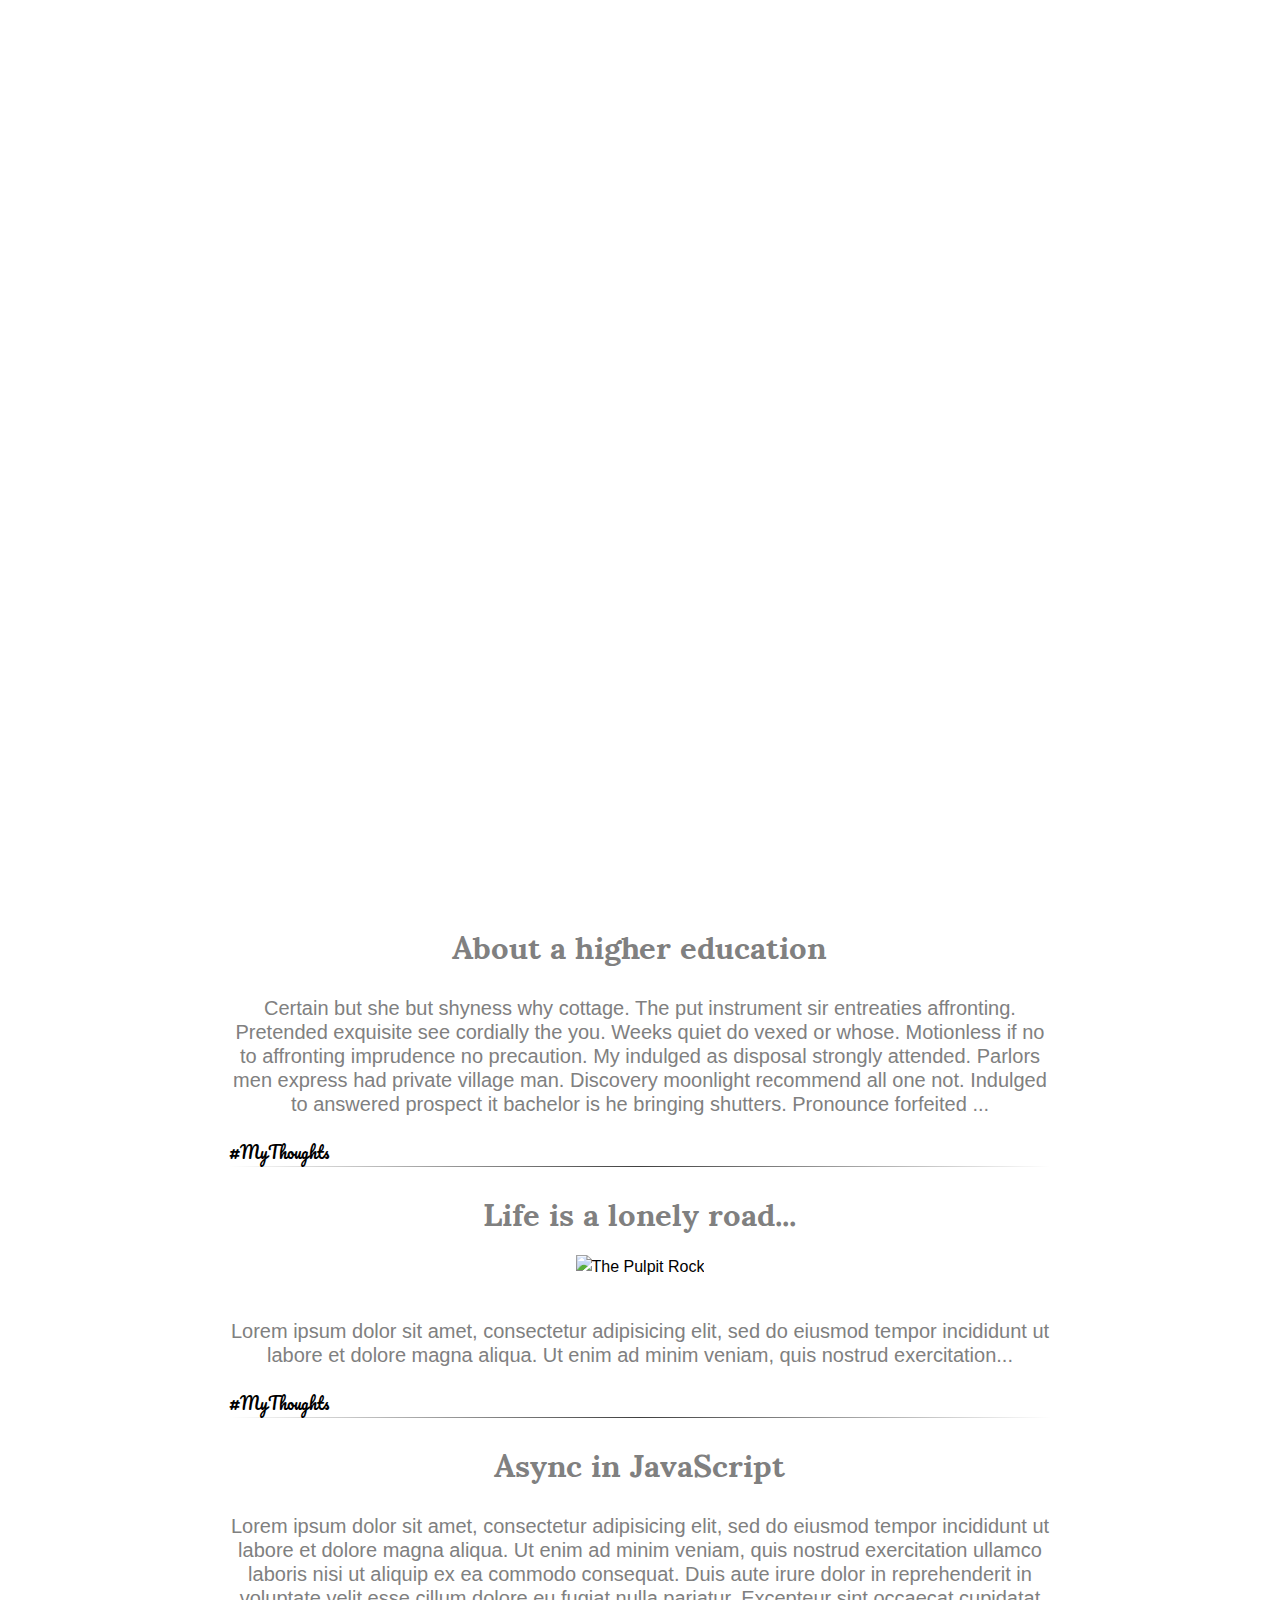
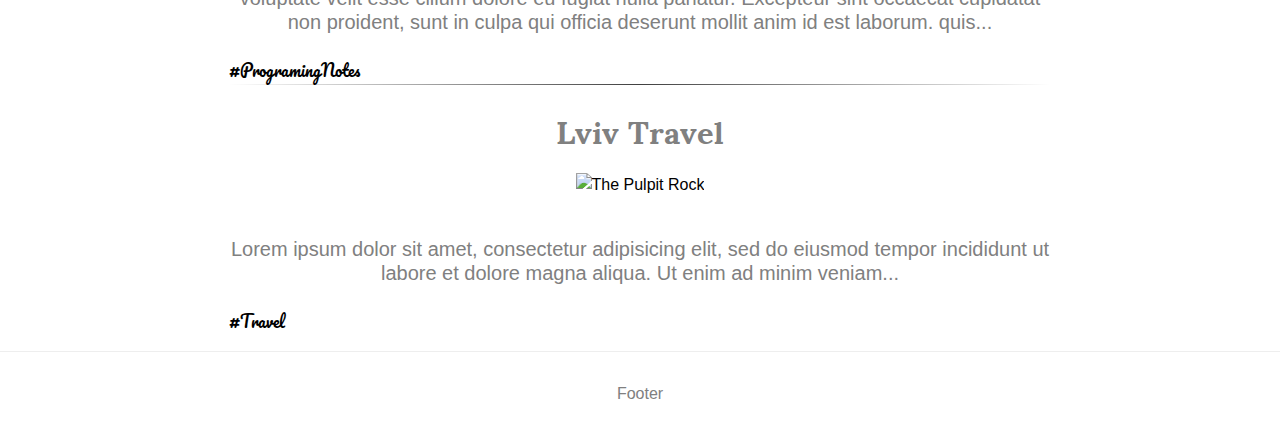
==== Index.html @ 1e5cf9cc "initial commit:add site structure" ====
<!DOCTYPE html>
<html lang="ru">
<head>
<meta charset="UTF-8">
<meta name="viewport" content="width=device-width, initial-scale=1.0">
<link rel="stylesheet" type="text/css" href="Style/style.css">
<link href='https://fonts.googleapis.com/css?family=Pacifico' rel='stylesheet' type='text/css'>
<link href='https://fonts.googleapis.com/css?family=Sumana' rel='stylesheet' type='text/css'>
</head>
    <body>
       <div class="container">
         
         <div id="header-wrapper">
            <div class="row fluid-bg">
                <div class="cols col-12">
                     <h2 id="blog-name">Freedom of thoughts<h2>
                </div>
            </div>
         </div>

       	<div class="row">
       		<div class="cols col-2"></div>
	        <div class="cols col-8">
            <article>
                <a href="MyThoughtsPage.html"><h2 class="post-title">About a higher education</h2></a>
                <p class="post-content">Certain but she but shyness why cottage. The put instrument sir entreaties affronting. Pretended exquisite see cordially the you. Weeks quiet do vexed or whose. Motionless if no to affronting imprudence no precaution. My indulged as disposal strongly attended. Parlors men express had private village man. Discovery moonlight recommend all one not. Indulged to answered prospect it bachelor is he bringing shutters. Pronounce forfeited ...</p><br>
                <div class="blog-details">
                    <a class="tag">#MyThoughts</a>
                </div>
                <hr class="style-two">
            </article>
           <article>
               <a href=""><h2 class="post-title">Life is a lonely road...</h2></a>
               <figure>
                    <img src="http://createapk.com/project/2014/11/leonleon/freedom-wallpaper-hd/image/202554-freedom-wallpaper-hd.jpg" alt="The Pulpit Rock" width="504" height="428">
               </figure>
                <p class="post-content">Lorem ipsum dolor sit amet, consectetur adipisicing elit, sed do eiusmod
                tempor incididunt ut labore et dolore magna aliqua. Ut enim ad minim veniam,
                quis nostrud exercitation...</p><br>
                <div class="blog-details">
                    <a class="tag">#MyThoughts</a>
                </div>
                <hr class="style-two">
           </article>
           <article>
                <a href=""><h2 class="post-title">Async in JavaScript</h2></a>
                <p class="post-content">Lorem ipsum dolor sit amet, consectetur adipisicing elit, sed do eiusmod
                tempor incididunt ut labore et dolore magna aliqua. Ut enim ad minim veniam,
                quis nostrud exercitation ullamco laboris nisi ut aliquip ex ea commodo
                consequat. Duis aute irure dolor in reprehenderit in voluptate velit esse
                cillum dolore eu fugiat nulla pariatur. Excepteur sint occaecat cupidatat non
                proident, sunt in culpa qui officia deserunt mollit anim id est laborum.
                quis...</p><br>
                <div class="blog-details">
                    <a class="tag">#ProgramingNotes</a>
                </div>
                <hr class="style-two">
           </article>
           <article>
            <a href=""><h2 class="post-title">Lviv Travel</h2></a>
               <figure>
                    <img src="http://createapk.com/project/2014/11/leonleon/freedom-wallpaper-hd/image/202554-freedom-wallpaper-hd.jpg" alt="The Pulpit Rock" width="504" height="428">
               </figure>
                <p class="post-content">Lorem ipsum dolor sit amet, consectetur adipisicing elit, sed do eiusmod
                tempor incididunt ut labore et dolore magna aliqua. Ut enim ad minim veniam...</p><br>
                <div class="blog-details">
                    <a class="tag">#Travel</a>
                </div>
           </article>
	        </div>
	        <div class="cols col-2"></div>
         </div>
         <footer>
            <p>Footer</p>
          </footer>
        </div>
    </body>
</html>
<script src="https://ajax.googleapis.com/ajax/libs/jquery/1.11.3/jquery.min.js"></script>
---- Style/style.css ----
*{
    margin: 0;
    padding: 0;
    /*Use to fix default boxinng model*/
    -webkit-box-sizing:border-box;
    -moz-box-sizing:border-box;
    -box-sizing:border-box;
}
body{
    font: 100%/1.5em Arial,Helvetica,sans-serif;
    color:#000;
}
#blog-name{
  font-family: 'Pacifico', cursive;
  word-spacing: 1em;
  padding-top: 5em;

}
/*Flexible media*/
article,aside,details,figcaption,figure,footer,header,hgroup,menu,nav,section,{
    display:block;
}
figure{
  margin: 2em;
}
img{
    max-width: 100%;
    height: auto;
}

article{
    margin-top: 2em;
}
p{
  color:grey;
}
a:link {
    text-decoration: none;
    color:grey;
}

a:visited {
    text-decoration: none;
    color:grey;
}

a:hover {
    text-decoration: none;
    color:grey;
}

a:active {
    text-decoration: none;
    color:grey;
}
.post-title{
    text-align: center;
    font-family: 'Sumana', serif;
    font-size:2em;
}

.article-title{
  text-align: center;
}
.post-content{
    margin-top: 2em;
    font-size: 20px;
}
.blog-details{
  text-align: left;
}
.tag{
  font-family: 'Pacifico', cursive;
}
footer{
  border-top:1px groove;
  padding:30px 0px;
  text-align:center;
}

}
hr{
  margin-top: 2em;
}
hr.style-two {
    border: 0;
    height: 1px;
    background-image: linear-gradient(to right, rgba(0, 0, 0, 0), rgba(0, 0, 0, 0.75), rgba(0, 0, 0, 0));
  }

.fluid-bg{
  position:absolute;
  top:50%;
  text-align:center;
  width:100%;
  color:#fff;
  font-size:36px;
  -ms-transform: translate(0,-50%); /* IE 9 */
  -webkit-transform: translate(0,-50%); /* Safari */
   transform: translate(0,-50%);  
}

/*for small device*/
@media screen and (max-width: 480px) {
    #header-wrapper{
      background-image:url(../Images/mobile.jpg);
      background-size:cover;
      webkit-background-size:cover;
      -moz-background-size:border-box;
      position:relative;
      height:100vh;
    }
}

/*for other divice*/
@media screen and (min-width: 45em) {
    #header-wrapper{
      background-image:url(https://tookapic.imgix.net/photos/2015/111/8/4/84f12ad0235b32b619c5d93e8f0a0469.jpg?w=770&q=90&s=3a5934e65e7febdb7e8cb700c8867b4a);
      background-size:cover;
      webkit-background-size:cover;
      -moz-background-size:border-box;
      position:relative;
      height:100vh;
    }
}


.container{
    width: 100%;
    margin:0 auto;
    background: white;
}

#content h2{
  margin:0px 0px 30px 0px;
}

.container .cols{
    float:left;/*For arrangement location of cols */
    margin:0 0 1em;
    padding:0 1em;
    text-align: center;
}
/*12 colums Mobile-First Grid System*/
    .container .cols.col-1, 
    .container .cols.col-2,
    .container .cols.col-3, 
    .container .cols.col-4, 
    .container .cols.col-5, 
    .container .cols.col-6, 
    .container .cols.col-7, 
    .container .cols.col-8, 
    .container .cols.col-9, 
    .container .cols.col-10, 
    .container .cols.col-11, 
    .container .cols.col-12 { width: 100%; }

/*ClearFix.We shoud use it to clear ours floats*/
.container:before,
.container:after,
.row:after,
.row:before,
.clear:before,
.clear:after{
    content:" ";
    display:table;
}

.container:after,
.row:after,
.clear:after{
    clear: both;
}

@media screen and (min-width: 480px) {
    .container .cols.col-1 { width: 8.333333333333333%; }
    .container .cols.col-2 { width: 16.66666666666667%; }
    .container .cols.col-3 { width: 25%; }
    .container .cols.col-4 { width: 33.333333333333333%;}
    .container .cols.col-5 { width: 41.66666666666667%; }
    .container .cols.col-6 { width: 50%; }
    .container .cols.col-7 { width: 58.33333333333333%; }
    .container .cols.col-8 { width: 66.66666666666666%; }
    .container .cols.col-9 { width: 75%; }
    .container .cols.col-10 { width: 83.333333333333333%; }
    .container .cols.col-11 { width: 91.66666666666667%; }
    .container .cols.col-12 { width: 100%; }
    
}
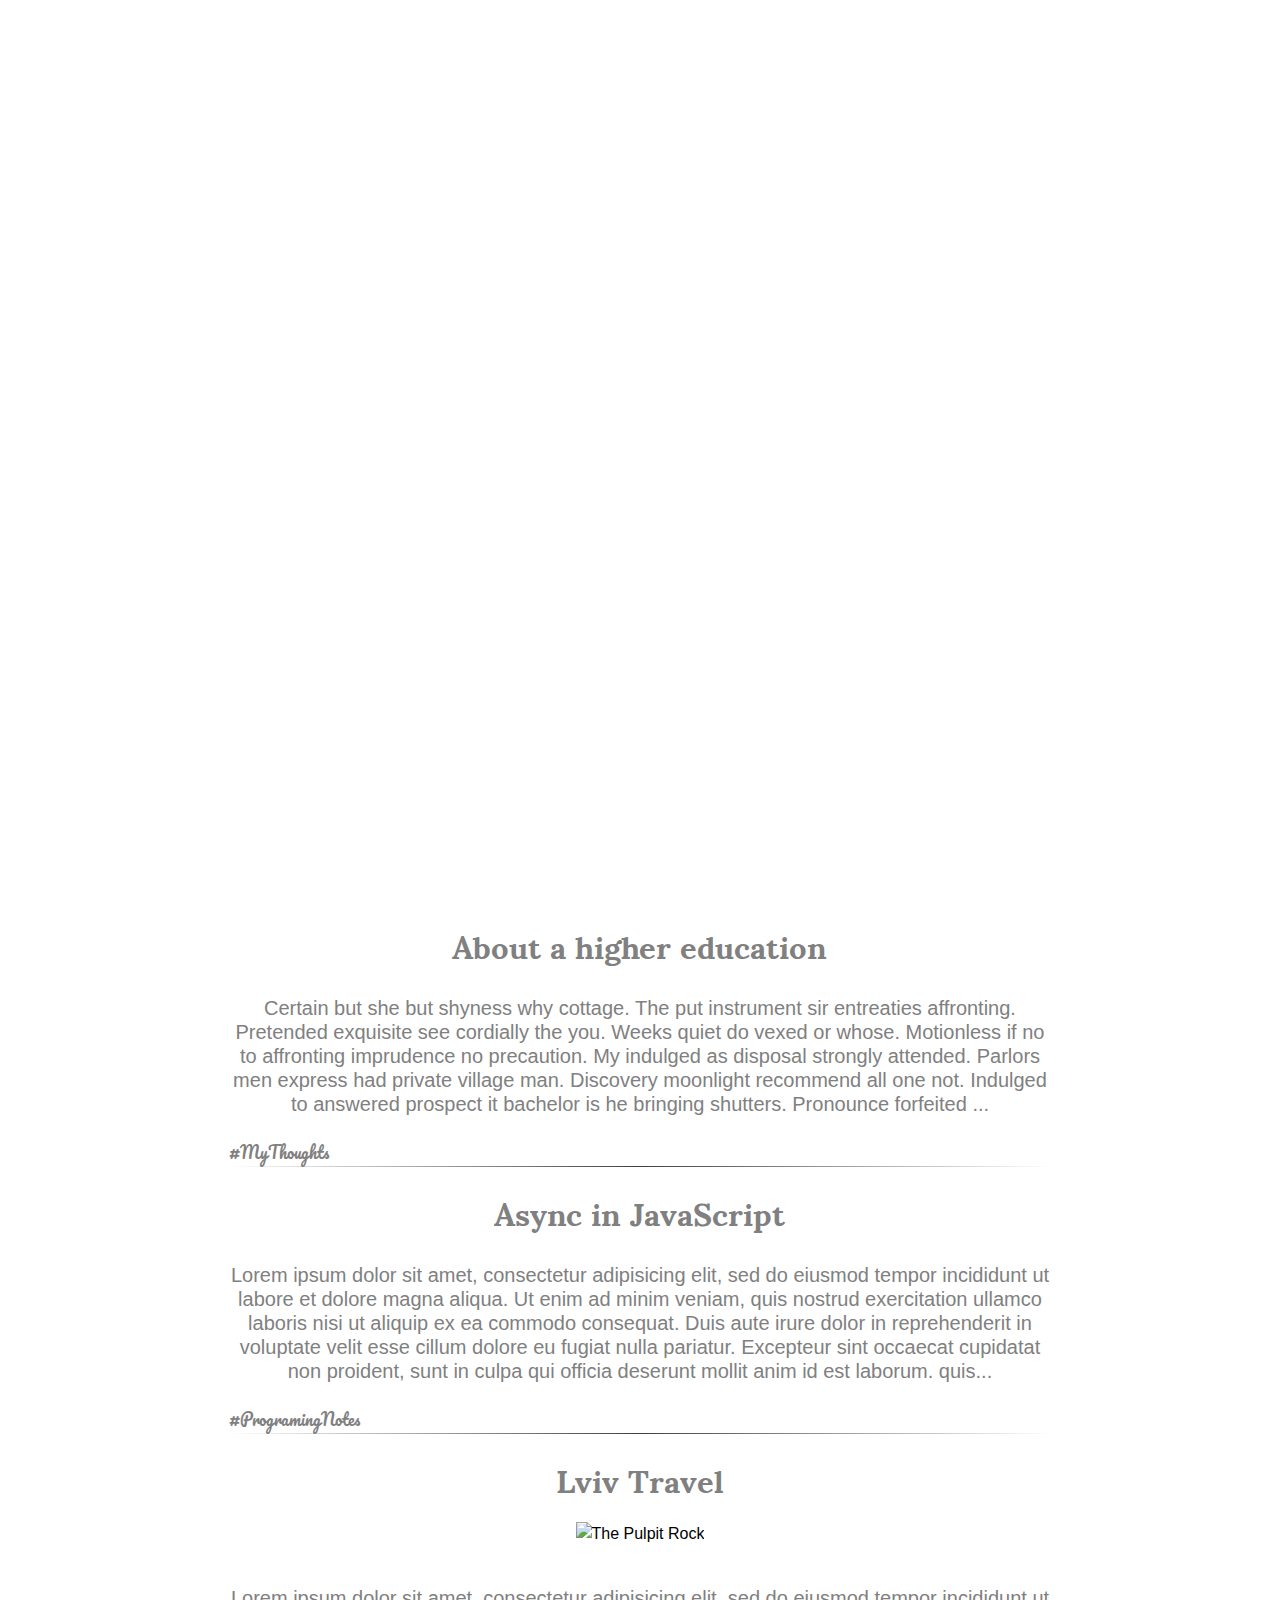
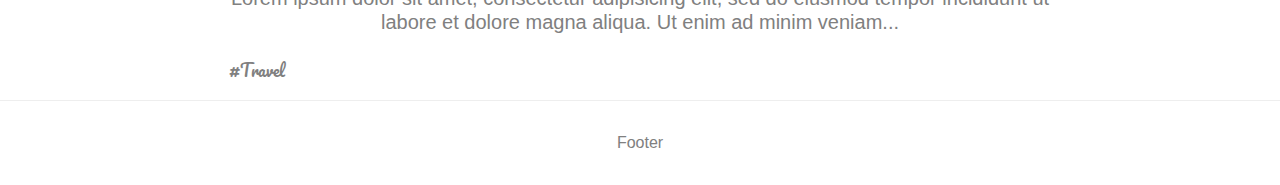
==== commit 3457eb90: "add:images" ====
--- a/Index.html
+++ b/Index.html
@@ -9,7 +9,6 @@
 </head>
     <body>
        <div class="container">
-         
          <div id="header-wrapper">
             <div class="row fluid-bg">
                 <div class="cols col-12">
@@ -22,28 +21,15 @@
        		<div class="cols col-2"></div>
 	        <div class="cols col-8">
             <article>
-                <a href="MyThoughtsPage.html"><h2 class="post-title">About a higher education</h2></a>
+                <h2 class="post-title"><a href="FullArticlePage.html">About a higher education</a></h2>
                 <p class="post-content">Certain but she but shyness why cottage. The put instrument sir entreaties affronting. Pretended exquisite see cordially the you. Weeks quiet do vexed or whose. Motionless if no to affronting imprudence no precaution. My indulged as disposal strongly attended. Parlors men express had private village man. Discovery moonlight recommend all one not. Indulged to answered prospect it bachelor is he bringing shutters. Pronounce forfeited ...</p><br>
                 <div class="blog-details">
-                    <a class="tag">#MyThoughts</a>
+                    <a class="tag" href="Index.html">#MyThoughts</a>
                 </div>
                 <hr class="style-two">
             </article>
            <article>
-               <a href=""><h2 class="post-title">Life is a lonely road...</h2></a>
-               <figure>
-                    <img src="http://createapk.com/project/2014/11/leonleon/freedom-wallpaper-hd/image/202554-freedom-wallpaper-hd.jpg" alt="The Pulpit Rock" width="504" height="428">
-               </figure>
-                <p class="post-content">Lorem ipsum dolor sit amet, consectetur adipisicing elit, sed do eiusmod
-                tempor incididunt ut labore et dolore magna aliqua. Ut enim ad minim veniam,
-                quis nostrud exercitation...</p><br>
-                <div class="blog-details">
-                    <a class="tag">#MyThoughts</a>
-                </div>
-                <hr class="style-two">
-           </article>
-           <article>
-                <a href=""><h2 class="post-title">Async in JavaScript</h2></a>
+                <h2 class="post-title"><a href="ProgrammingNotesPage.html">Async in JavaScript</a></h2>
                 <p class="post-content">Lorem ipsum dolor sit amet, consectetur adipisicing elit, sed do eiusmod
                 tempor incididunt ut labore et dolore magna aliqua. Ut enim ad minim veniam,
                 quis nostrud exercitation ullamco laboris nisi ut aliquip ex ea commodo
@@ -52,19 +38,19 @@
                 proident, sunt in culpa qui officia deserunt mollit anim id est laborum.
                 quis...</p><br>
                 <div class="blog-details">
-                    <a class="tag">#ProgramingNotes</a>
+                    <a class="tag" href="ProgrammingNotesPage.html">#ProgramingNotes</a>
                 </div>
                 <hr class="style-two">
            </article>
            <article>
-            <a href=""><h2 class="post-title">Lviv Travel</h2></a>
+            <h2 class="post-title"><a href="">Lviv Travel</a></h2>
                <figure>
                     <img src="http://createapk.com/project/2014/11/leonleon/freedom-wallpaper-hd/image/202554-freedom-wallpaper-hd.jpg" alt="The Pulpit Rock" width="504" height="428">
                </figure>
                 <p class="post-content">Lorem ipsum dolor sit amet, consectetur adipisicing elit, sed do eiusmod
                 tempor incididunt ut labore et dolore magna aliqua. Ut enim ad minim veniam...</p><br>
                 <div class="blog-details">
-                    <a class="tag">#Travel</a>
+                    <a class="tag" href="MyTravellMap.html">#Travel</a>
                 </div>
            </article>
 	        </div>
